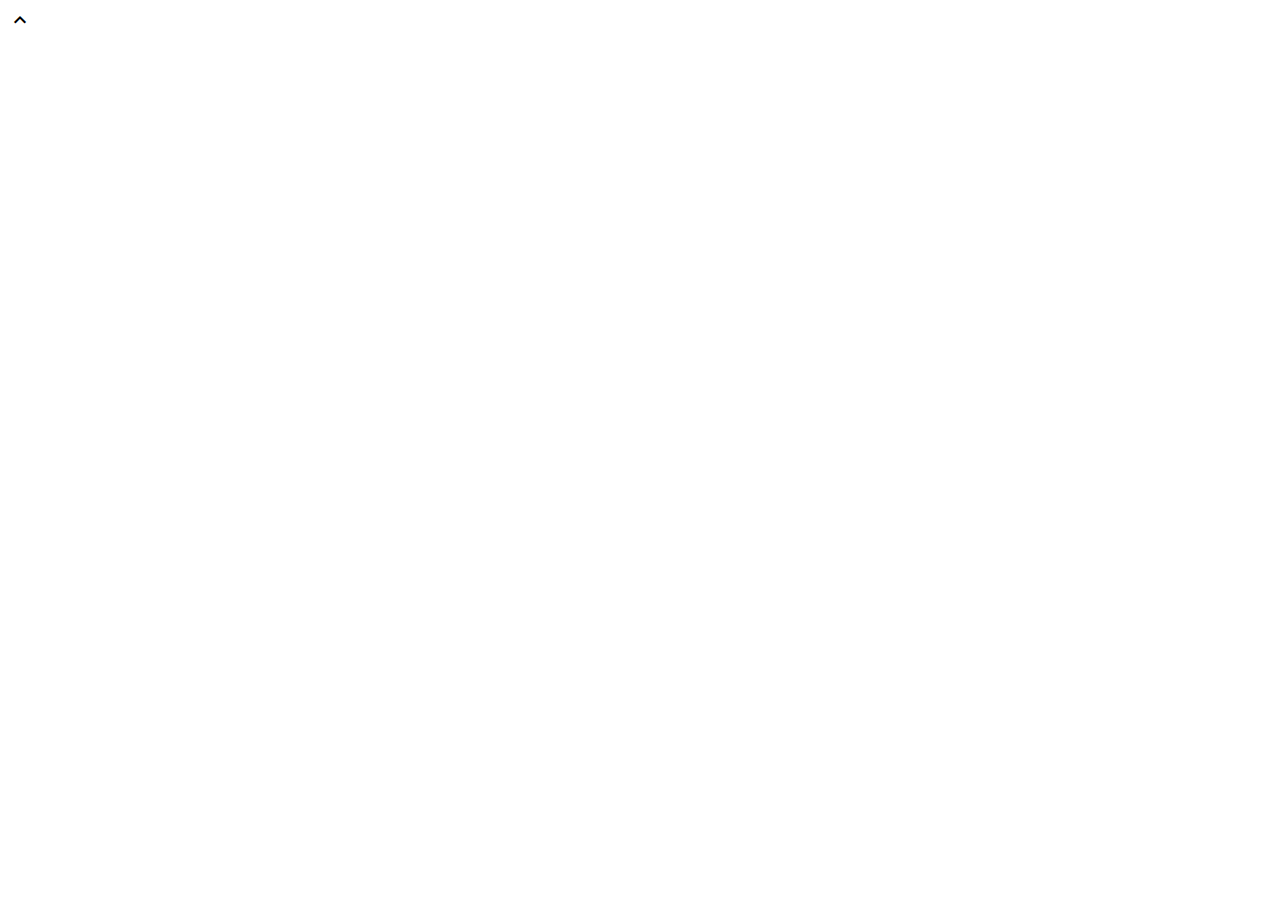
==== index.html @ 9185041d "added" ====
<!DOCTYPE html>
<html>

<head>
    <title>Google Icons</title>
    <meta name="viewport" content="width=device-width, initial-scale=1">
    <link href="https://fonts.googleapis.com/icon?family=Material+Icons" rel="stylesheet">
</head>

<body>

    <i class="material-icons">keyboard_arrow_up</i>

</body>

</html>
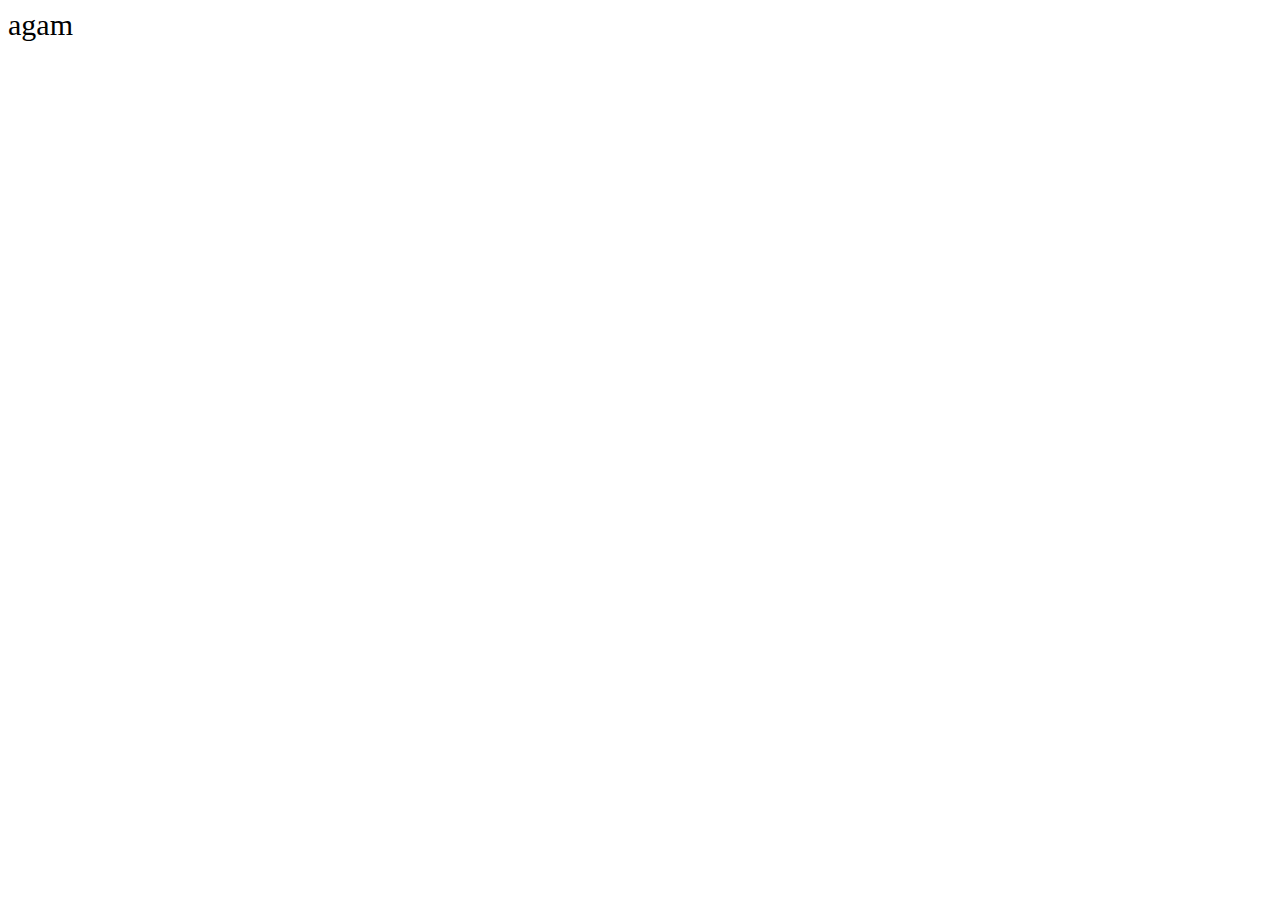
==== commit eec4b4a0: "added" ====
--- a/index.html
+++ b/index.html
@@ -1,16 +1,16 @@
 <!DOCTYPE html>
-<html>
+<html lang="en">
 
 <head>
-    <title>Google Icons</title>
-    <meta name="viewport" content="width=device-width, initial-scale=1">
-    <link href="https://fonts.googleapis.com/icon?family=Material+Icons" rel="stylesheet">
+    <meta charset="UTF-8">
+    <meta name="viewport" content="width=device-width, initial-scale=1.0">
+    <link rel="stylesheet" href="style.css">
+    <script src="script.js" defer></script>
+    <title>Document</title>
 </head>
 
 <body>
-
-    <i class="material-icons">keyboard_arrow_up</i>
-
+    <div class="newdiv">agam</div>
 </body>
 
 </html>--- a/style.css
+++ b/style.css
@@ -0,0 +1,3 @@
+div {
+    font-size: 30px;
+}